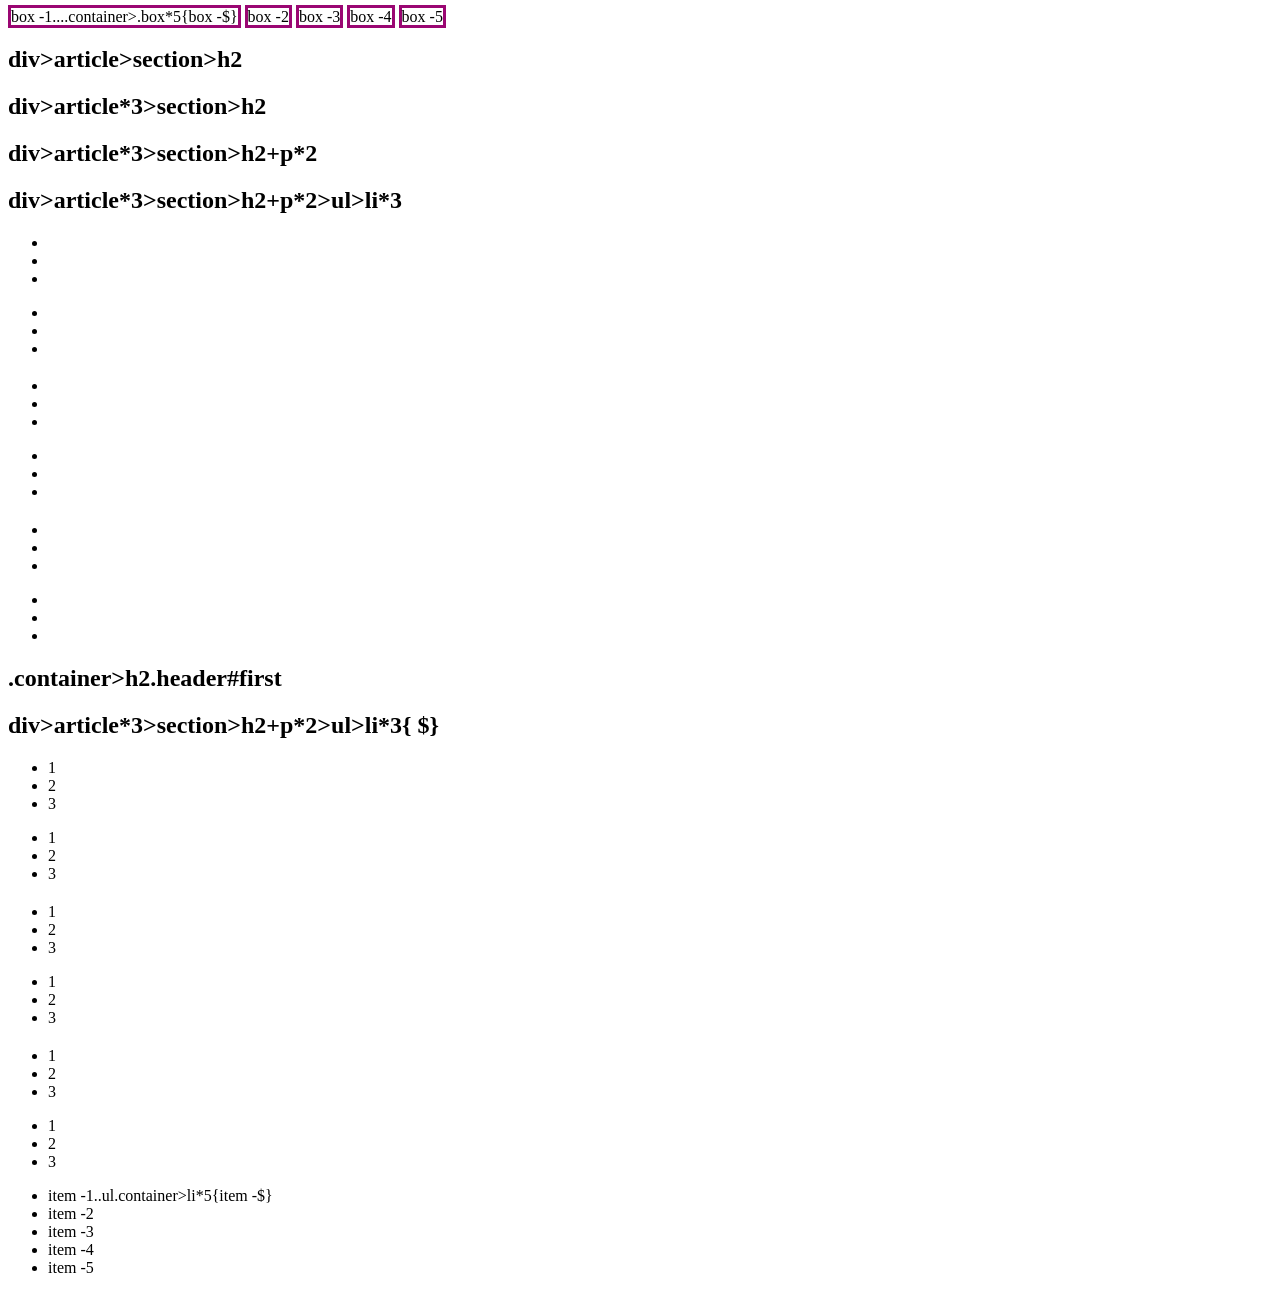
==== css1.html @ 4eab5a9a "css1 emmet and .box, changes" ====
<!DOCTYPE html>
<html lang="en">
<head>
    <meta charset="UTF-8">
    <meta name="viewport" content="width=device-width, initial-scale=1.0">
    <title>Emmet abriviation</title>

    <style>
        .container{


        }
        .box{
            border: 3px solid rgb(154, 6, 114);
            height: 100px;
            display: inline;
        }
    </style>
</head>
<body>
    <div class="container">
        <div class="box">box -1....container>.box*5{box -$}</div>
        <div class="box">box -2</div>
        <div class="box">box -3</div>
        <div class="box">box -4</div>
        <div class="box">box -5</div>
    </div>



    <div>
        <article>
            <section>
                <h2>div>article>section>h2</h2>
            </section>
        </article>
    </div>


    <div>
        <article>
            <section>
                <h2>div>article*3>section>h2</h2>
            </section>
        </article>
        <article>
            <section>
                <h2></h2>
            </section>
        </article>
        <article>
            <section>
                <h2></h2>
            </section>
        </article>
    </div>

    <div>
        <article>
            <section>
                <h2>div>article*3>section>h2+p*2</h2>
                <p></p>
                <p></p>
            </section>
        </article>
        <article>
            <section>
                <h2></h2>
                <p></p>
                <p></p>
            </section>
        </article>
        <article>
            <section>
                <h2></h2>
                <p></p>
                <p></p>
            </section>
        </article>
    </div>

    <div>
        <article>
            <section>
                <h2>div>article*3>section>h2+p*2>ul>li*3</h2>
                <p>
                    <ul>
                        <li></li>
                        <li></li>
                        <li></li>
                    </ul>
                </p>
                <p>
                    <ul>
                        <li></li>
                        <li></li>
                        <li></li>
                    </ul>
                </p>
            </section>
        </article>
        <article>
            <section>
                <h2></h2>
                <p>
                    <ul>
                        <li></li>
                        <li></li>
                        <li></li>
                    </ul>
                </p>
                <p>
                    <ul>
                        <li></li>
                        <li></li>
                        <li></li>
                    </ul>
                </p>
            </section>
        </article>
        <article>
            <section>
                <h2></h2>
                <p>
                    <ul>
                        <li></li>
                        <li></li>
                        <li></li>
                    </ul>
                </p>
                <p>
                    <ul>
                        <li></li>
                        <li></li>
                        <li></li>
                    </ul>
                </p>
            </section>
        </article>
    </div>

    <div class="container">
        <h2 class="header" id="first">.container>h2.header#first</h2>
    </div>

    <div>
        <article>
            <section>
                <h2>div>article*3>section>h2+p*2>ul>li*3{ $}</h2>
                <p>
                    <ul>
                        <li> 1</li>
                        <li> 2</li>
                        <li> 3</li>
                    </ul>
                </p>
                <p>
                    <ul>
                        <li> 1</li>
                        <li> 2</li>
                        <li> 3</li>
                    </ul>
                </p>
            </section>
        </article>
        <article>
            <section>
                <h2></h2>
                <p>
                    <ul>
                        <li> 1</li>
                        <li> 2</li>
                        <li> 3</li>
                    </ul>
                </p>
                <p>
                    <ul>
                        <li> 1</li>
                        <li> 2</li>
                        <li> 3</li>
                    </ul>
                </p>
            </section>
        </article>
        <article>
            <section>
                <h2></h2>
                <p>
                    <ul>
                        <li> 1</li>
                        <li> 2</li>
                        <li> 3</li>
                    </ul>
                </p>
                <p>
                    <ul>
                        <li> 1</li>
                        <li> 2</li>
                        <li> 3</li>
                    </ul>
                </p>
            </section>
        </article>
    </div>

    <ul class="container">
        <li>item -1..ul.container>li*5{item -$}</li>
        <li>item -2</li>
        <li>item -3</li>
        <li>item -4</li>
        <li>item -5</li>
    </ul>


</body>
</html>
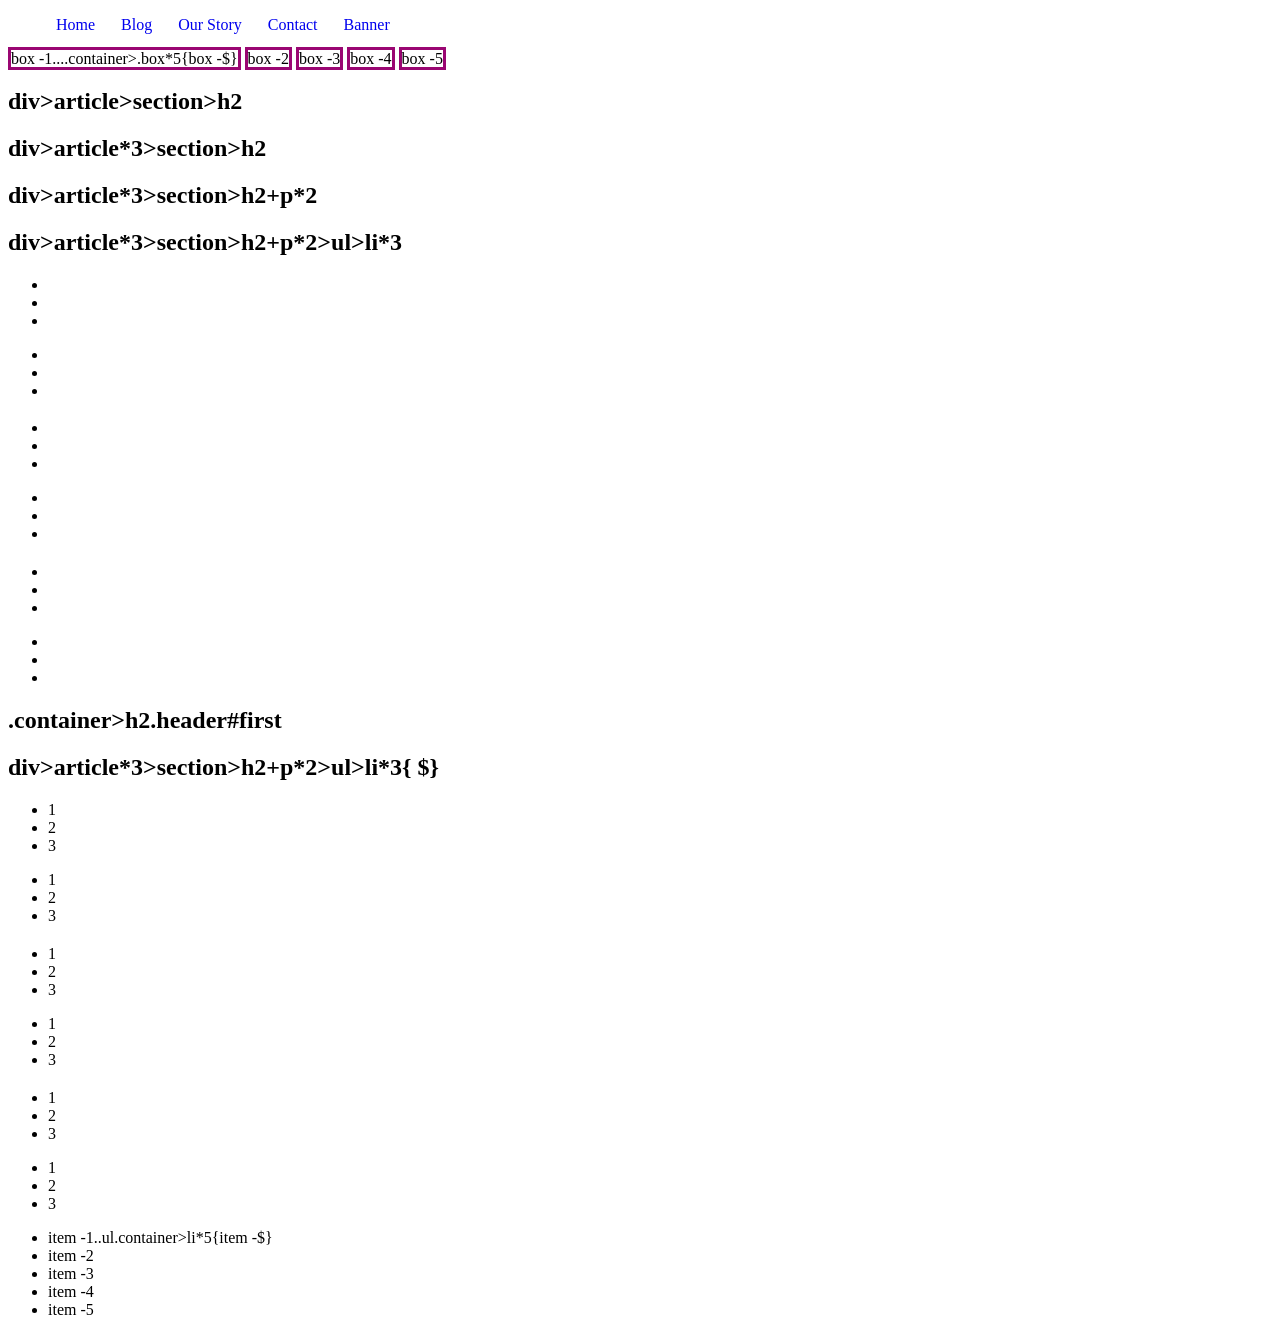
==== commit 64301ed7: "banner using flex and output" ====
--- a/css1.html
+++ b/css1.html
@@ -4,6 +4,8 @@
     <meta charset="UTF-8">
     <meta name="viewport" content="width=device-width, initial-scale=1.0">
     <title>Emmet abriviation</title>
+
+    <link rel="stylesheet" href="Styles/nav.css">
 
     <style>
         .container{
@@ -18,6 +20,16 @@
     </style>
 </head>
 <body>
+    <nav>
+        <ul>
+            <li><a href="css1.html">Home</a></li>
+            <li><a href="css2.html">Blog</a></li>
+            <li><a href="css3 nav.html">Our Story</a></li>
+            <li><a href="css1.html">Contact</a></li>
+            <li><a href="css4 banner using flex.html">Banner</a></li>
+        </ul>
+    </nav>
+
     <div class="container">
         <div class="box">box -1....container>.box*5{box -$}</div>
         <div class="box">box -2</div>
--- a/Styles/nav.css
+++ b/Styles/nav.css
@@ -0,0 +1,17 @@
+nav ul{
+    display: flex;
+    list-style: none;
+
+}
+nav ul li{
+    margin-right: 10px;
+    padding: 0px 8px;
+}
+
+nav ul li:hover{background-color: rgb(234, 159, 159);
+
+}
+
+nav ul li a{
+    text-decoration: none;
+}
